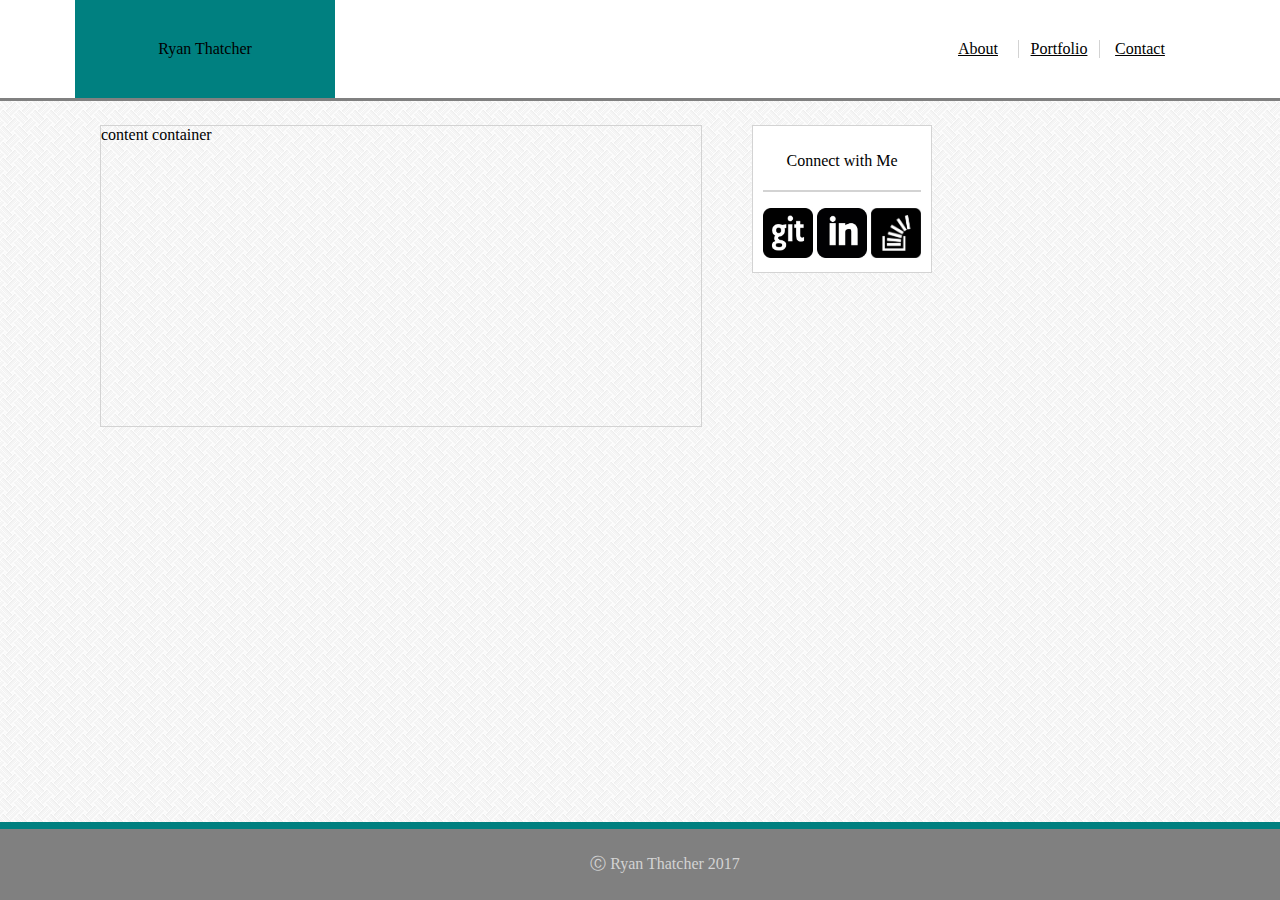
==== index.html @ bc86b04d "basic portfolio outline completed" ====
<!DOCTYPE html>
<html>
<head>
	<title>TheThatcher</title>
	<link rel="stylesheet" type="text/css" href="assets/css/style.css">
</head>
<body>
	<div class="header">
		<div id="mainName">Ryan Thatcher</div>

		<div id="navDock">
			<div class="navButton"><a href="index.html">About</a></div>
			<div class="navButton" id="portfolio"><a href="portfolio.html">Portfolio</a></div>
			<div class="navButton"> <a href="contact.html">Contact</a></div>
		</div>	
	</div>
	
	<div id="mainContainer">
		<div class="contentContainer">
			content container
		</div>

		<div class="connect">
			<p id="connectTitle">Connect with Me</p>
			<a href="https://github.com/thethatcher" target="_blank"><img src="assets/images/github.jpg" width="50px"></a>
			<a href="https://www.linkedin.com/in/ryan-thatcher-386672b1/" target="_blank"><img src="assets/images/linkedin.jpg" width="50px"></a>
			<a href="https://stackoverflow.com/users/8084167/ryan-thatcher" target="_blank"><img src="assets/images/stackoverflow.png" width="50px"></a>
		</div>
	</div>
	
	<div class="copyright">
		&#9400 Ryan Thatcher 2017
	</div>
	
</body>
</html>
---- assets/css/style.css ----
body{
	/*background-image: url(../images/straws2.gif);*/
	background-image: url("../images/straws.png");
	margin: 0px;
}

a{
	color: black;
}

.header{
	background-color: white;
	padding: 0px;
	border-width: 0px 0px 3px 0px;
	border-color: gray;
	border-style: solid;
	width: 100%;
	position: fixed;
	top: 0px;
	margin: 0px;
}

#navDock{
	float: left;
	position: fixed;
	top: 40px	;
	right: 100px;
}

#mainName{
	background-color: teal;
	padding: 40px;
	float: left;
	margin: 0px 15px 0px 75px;
	width: 180px;
	text-align: center;
}

#portfolio.navButton{
	border-width: 0px 1px 0px 1px;
	border-style: solid;
	border-color: lightgrey;
}

.navButton{
	width: 80px;
	padding: 0px;
	margin: 0px;
	text-align: center;
	float: left;
}

#mainContainer{
	clear: both;
	margin: 100px 150px 100px 75px;
}

.contentContainer{
	border-style: solid;
	border-width: 1px;
	border-color: lightgray;
	float: left;
	overflow: auto;
	width: 600px;
	height: 300px;
	margin: 25px;
}

.connect{
	border-style: solid;
	border-width: 1px;
	border-color: lightgray;
	background-color: white;
	float: left;
	margin: 25px;
	padding: 10px;
}

#connectTitle{
	border-width: 0px 0px 2px 0px;
	border-color: lightgray;
	border-style: solid;
	padding: 0px 0px 20px 0px;
	text-align: center;
}

.copyright{
	width: 100%;
	color: lightgrey;
	border-width: 7px 0px 0px 0px;
	border-style: solid;
	border-color: teal;
	padding: 25px;
	margin: 0px;
	text-align: center;
	background-color: grey;
	position: fixed;
	bottom: 0px;
}
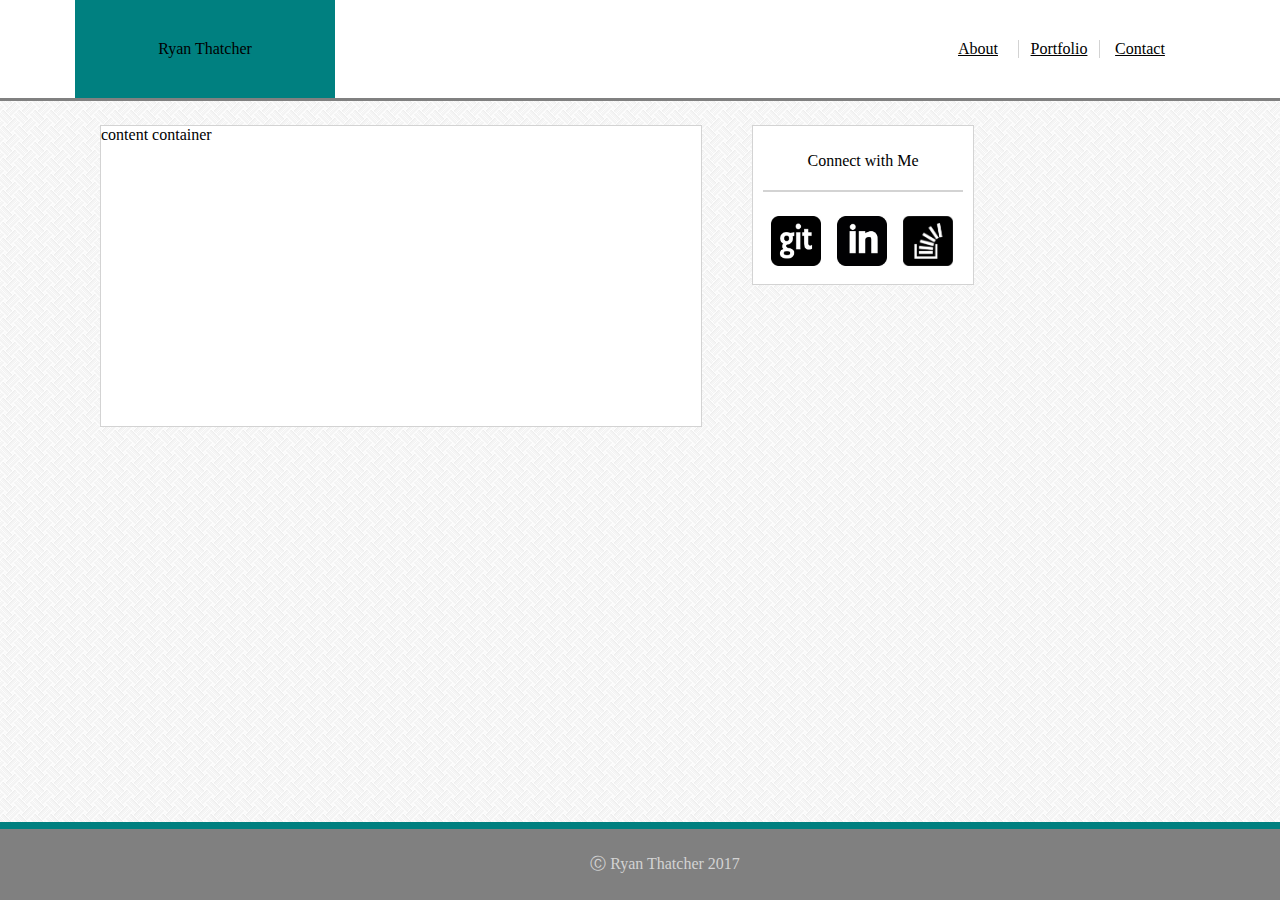
==== commit 11cbef08: "minor modifications" ====
--- a/index.html
+++ b/index.html
@@ -22,9 +22,9 @@
 
 		<div class="connect">
 			<p id="connectTitle">Connect with Me</p>
-			<a href="https://github.com/thethatcher" target="_blank"><img src="assets/images/github.jpg" width="50px"></a>
-			<a href="https://www.linkedin.com/in/ryan-thatcher-386672b1/" target="_blank"><img src="assets/images/linkedin.jpg" width="50px"></a>
-			<a href="https://stackoverflow.com/users/8084167/ryan-thatcher" target="_blank"><img src="assets/images/stackoverflow.png" width="50px"></a>
+			<a href="https://github.com/thethatcher" target="_blank"><img src="assets/images/github.jpg" width="50px" class="connectImg"></a>
+			<a href="https://www.linkedin.com/in/ryan-thatcher-386672b1/" target="_blank"><img src="assets/images/linkedin.jpg" width="50px" class="connectImg"></a>
+			<a href="https://stackoverflow.com/users/8084167/ryan-thatcher" target="_blank"><img src="assets/images/stackoverflow.png" width="50px" class="connectImg"></a>
 		</div>
 	</div>
 	
--- a/assets/css/style.css
+++ b/assets/css/style.css
@@ -64,6 +64,7 @@
 	width: 600px;
 	height: 300px;
 	margin: 25px;
+	background-color: white;  
 }
 
 .connect{
@@ -74,6 +75,7 @@
 	float: left;
 	margin: 25px;
 	padding: 10px;
+	width: 200px;
 }
 
 #connectTitle{
@@ -82,6 +84,11 @@
 	border-style: solid;
 	padding: 0px 0px 20px 0px;
 	text-align: center;
+}
+
+.connectImg{
+	float: left;
+	margin: 8px;
 }
 
 .copyright{
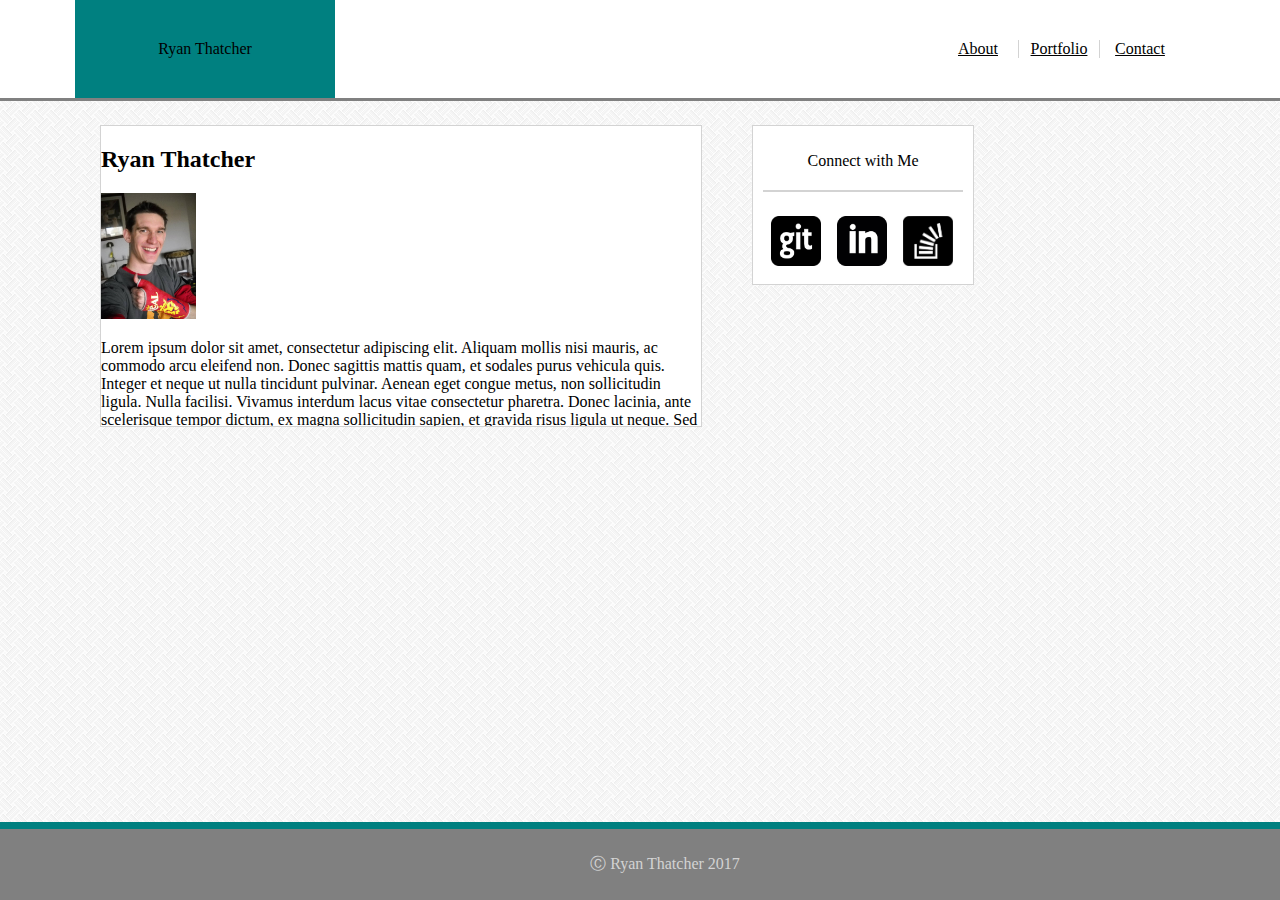
==== commit 03adc0f9: "this is a commit of updates" ====
--- a/index.html
+++ b/index.html
@@ -17,7 +17,14 @@
 	
 	<div id="mainContainer">
 		<div class="contentContainer">
-			content container
+		<h2>Ryan Thatcher</h2>
+			<img src="assets/images/Ryan.jpg" alt="image of Ryan Thatcher from chest up. He is very handsome and you should hire him now." width="95px">
+			<p>
+				Lorem ipsum dolor sit amet, consectetur adipiscing elit. Aliquam mollis nisi mauris, ac commodo arcu eleifend non. Donec sagittis mattis quam, et sodales purus vehicula quis. Integer et neque ut nulla tincidunt pulvinar. Aenean eget congue metus, non sollicitudin ligula. Nulla facilisi. Vivamus interdum lacus vitae consectetur pharetra. Donec lacinia, ante scelerisque tempor dictum, ex magna sollicitudin sapien, et gravida risus ligula ut neque. Sed id venenatis felis. Etiam ut euismod nisi. Suspendisse sagittis diam in turpis dictum efficitur. Quisque vulputate lobortis justo et aliquam.
+			</p>
+			<p>
+				Donec at gravida odio. Nullam pulvinar libero ut finibus viverra. Suspendisse nunc mauris, tincidunt a semper at, faucibus sit amet sapien. Lorem ipsum dolor sit amet, consectetur adipiscing elit. Cras lobortis facilisis neque, vel vulputate est eleifend a. Sed nec libero a erat suscipit sagittis. Nulla facilisi. In mollis lorem ac elit posuere mattis. Quisque interdum dolor est, ac luctus ante euismod eget. Nullam iaculis, mi a vestibulum feugiat, enim neque auctor est, ut fringilla sapien enim eu nisi. Fusce vel justo eu velit gravida suscipit et non ante. Pellentesque vitae feugiat orci. Integer nec metus hendrerit, congue tellus quis, congue augue. Aenean non dui porttitor, rhoncus dui sit amet, ultricies elit.
+			</p>
 		</div>
 
 		<div class="connect">
--- a/assets/css/style.css
+++ b/assets/css/style.css
@@ -55,6 +55,11 @@
 	margin: 100px 150px 100px 75px;
 }
 
+#portrait{
+	margin: 8px;
+	float: left;
+}
+
 .contentContainer{
 	border-style: solid;
 	border-width: 1px;
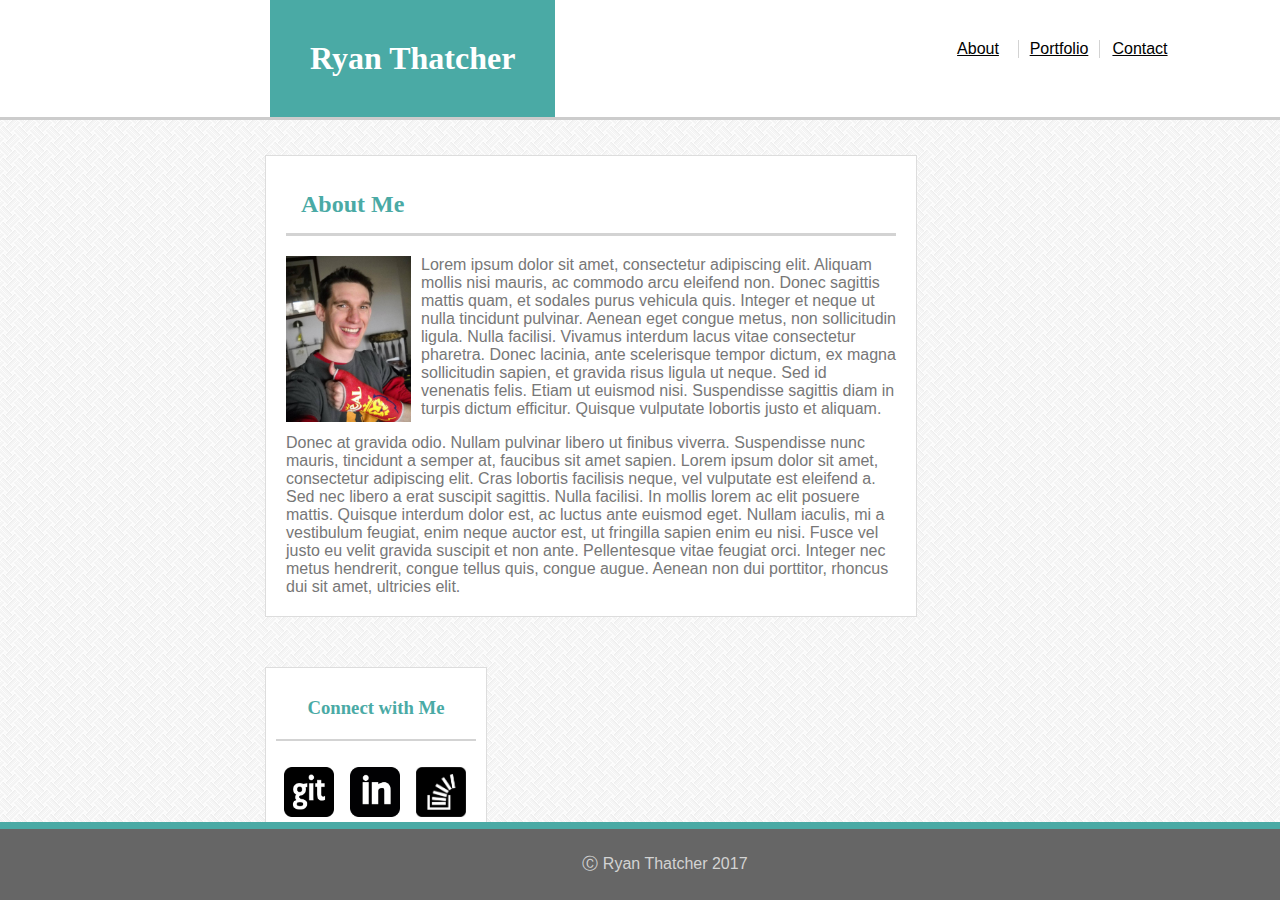
==== commit 9ec5cce2: "final main page-presumably final" ====
--- a/index.html
+++ b/index.html
@@ -6,7 +6,7 @@
 </head>
 <body>
 	<div class="header">
-		<div id="mainName">Ryan Thatcher</div>
+		<h1>Ryan Thatcher</h1>
 
 		<div id="navDock">
 			<div class="navButton"><a href="index.html">About</a></div>
@@ -17,18 +17,20 @@
 	
 	<div id="mainContainer">
 		<div class="contentContainer">
-		<h2>Ryan Thatcher</h2>
-			<img src="assets/images/Ryan.jpg" alt="image of Ryan Thatcher from chest up. He is very handsome and you should hire him now." width="95px">
-			<p>
-				Lorem ipsum dolor sit amet, consectetur adipiscing elit. Aliquam mollis nisi mauris, ac commodo arcu eleifend non. Donec sagittis mattis quam, et sodales purus vehicula quis. Integer et neque ut nulla tincidunt pulvinar. Aenean eget congue metus, non sollicitudin ligula. Nulla facilisi. Vivamus interdum lacus vitae consectetur pharetra. Donec lacinia, ante scelerisque tempor dictum, ex magna sollicitudin sapien, et gravida risus ligula ut neque. Sed id venenatis felis. Etiam ut euismod nisi. Suspendisse sagittis diam in turpis dictum efficitur. Quisque vulputate lobortis justo et aliquam.
-			</p>
-			<p>
-				Donec at gravida odio. Nullam pulvinar libero ut finibus viverra. Suspendisse nunc mauris, tincidunt a semper at, faucibus sit amet sapien. Lorem ipsum dolor sit amet, consectetur adipiscing elit. Cras lobortis facilisis neque, vel vulputate est eleifend a. Sed nec libero a erat suscipit sagittis. Nulla facilisi. In mollis lorem ac elit posuere mattis. Quisque interdum dolor est, ac luctus ante euismod eget. Nullam iaculis, mi a vestibulum feugiat, enim neque auctor est, ut fringilla sapien enim eu nisi. Fusce vel justo eu velit gravida suscipit et non ante. Pellentesque vitae feugiat orci. Integer nec metus hendrerit, congue tellus quis, congue augue. Aenean non dui porttitor, rhoncus dui sit amet, ultricies elit.
-			</p>
+			<div id="content">
+				<h2>About Me</h2>
+				<img src="assets/images/Ryan.jpg" id="portrait" alt="image of Ryan Thatcher from chest up. He is very handsome and you should hire him now." width="125px">
+				<p>
+					Lorem ipsum dolor sit amet, consectetur adipiscing elit. Aliquam mollis nisi mauris, ac commodo arcu eleifend non. Donec sagittis mattis quam, et sodales purus vehicula quis. Integer et neque ut nulla tincidunt pulvinar. Aenean eget congue metus, non sollicitudin ligula. Nulla facilisi. Vivamus interdum lacus vitae consectetur pharetra. Donec lacinia, ante scelerisque tempor dictum, ex magna sollicitudin sapien, et gravida risus ligula ut neque. Sed id venenatis felis. Etiam ut euismod nisi. Suspendisse sagittis diam in turpis dictum efficitur. Quisque vulputate lobortis justo et aliquam.
+				</p>
+				<p>
+					Donec at gravida odio. Nullam pulvinar libero ut finibus viverra. Suspendisse nunc mauris, tincidunt a semper at, faucibus sit amet sapien. Lorem ipsum dolor sit amet, consectetur adipiscing elit. Cras lobortis facilisis neque, vel vulputate est eleifend a. Sed nec libero a erat suscipit sagittis. Nulla facilisi. In mollis lorem ac elit posuere mattis. Quisque interdum dolor est, ac luctus ante euismod eget. Nullam iaculis, mi a vestibulum feugiat, enim neque auctor est, ut fringilla sapien enim eu nisi. Fusce vel justo eu velit gravida suscipit et non ante. Pellentesque vitae feugiat orci. Integer nec metus hendrerit, congue tellus quis, congue augue. Aenean non dui porttitor, rhoncus dui sit amet, ultricies elit.
+				</p>
+			</div>
 		</div>
 
 		<div class="connect">
-			<p id="connectTitle">Connect with Me</p>
+			<h3>Connect with Me</h3>
 			<a href="https://github.com/thethatcher" target="_blank"><img src="assets/images/github.jpg" width="50px" class="connectImg"></a>
 			<a href="https://www.linkedin.com/in/ryan-thatcher-386672b1/" target="_blank"><img src="assets/images/linkedin.jpg" width="50px" class="connectImg"></a>
 			<a href="https://stackoverflow.com/users/8084167/ryan-thatcher" target="_blank"><img src="assets/images/stackoverflow.png" width="50px" class="connectImg"></a>
--- a/assets/css/style.css
+++ b/assets/css/style.css
@@ -2,17 +2,52 @@
 	/*background-image: url(../images/straws2.gif);*/
 	background-image: url("../images/straws.png");
 	margin: 0px;
+	color: #777777;
+	font-family: 'Arial', 'Helvetica Neue', Helvetica, sans-serif;
+}
+
+h1{
+	background-color: #4aaaa5;
+	padding: 40px;
+	float: left;
+	margin: 0px 15px 0px 270px;
+	text-align: center;
+	font-family: 'Georgia', 'Times, Times New Roman', serif;
+	color: #ffffff;
+}
+
+h2{
+	border-style: solid;
+	border-width: 0px 0px 3px 0px;
+	border-color:lightgrey;
+	padding: 15px;
+	font-family: 'Georgia', 'Times, Times New Roman', serif;
+	color: #4aaaa5;
+}
+
+h3{
+	border-style: solid;
+	border-width: 0px 0px 2px 0px;
+	border-color: lightgray;
+	padding: 0px 0px 20px 0px;
+	text-align: center;
+	font-family: 'Georgia', 'Times, Times New Roman', serif;
+	color: #4aaaa5;
 }
 
 a{
 	color: black;
 }
 
+p{
+
+}
+
 .header{
-	background-color: white;
+	background-color: #ffffff;
 	padding: 0px;
 	border-width: 0px 0px 3px 0px;
-	border-color: gray;
+	border-color: #cccccc;
 	border-style: solid;
 	width: 100%;
 	position: fixed;
@@ -25,15 +60,6 @@
 	position: fixed;
 	top: 40px	;
 	right: 100px;
-}
-
-#mainName{
-	background-color: teal;
-	padding: 40px;
-	float: left;
-	margin: 0px 15px 0px 75px;
-	width: 180px;
-	text-align: center;
 }
 
 #portfolio.navButton{
@@ -52,43 +78,39 @@
 
 #mainContainer{
 	clear: both;
-	margin: 100px 150px 100px 75px;
+	margin: 130px 150px 100px 240px;
 }
 
 #portrait{
-	margin: 8px;
+	margin: 0px 10px 0px 0px;
 	float: left;
 }
 
 .contentContainer{
+	background-color: #ffffff;
 	border-style: solid;
 	border-width: 1px;
-	border-color: lightgray;
+	border-color: #dddddd;
 	float: left;
 	overflow: auto;
-	width: 600px;
-	height: 300px;
+	width: 650px;	
 	margin: 25px;
 	background-color: white;  
+}
+
+#content{
+	margin: 20px;
 }
 
 .connect{
 	border-style: solid;
 	border-width: 1px;
-	border-color: lightgray;
+	border-color: #dddddd;
 	background-color: white;
 	float: left;
 	margin: 25px;
 	padding: 10px;
 	width: 200px;
-}
-
-#connectTitle{
-	border-width: 0px 0px 2px 0px;
-	border-color: lightgray;
-	border-style: solid;
-	padding: 0px 0px 20px 0px;
-	text-align: center;
 }
 
 .connectImg{
@@ -98,14 +120,15 @@
 
 .copyright{
 	width: 100%;
-	color: lightgrey;
 	border-width: 7px 0px 0px 0px;
 	border-style: solid;
-	border-color: teal;
+	border-color: #4aaaa5;
+	color: lightgrey;
 	padding: 25px;
 	margin: 0px;
 	text-align: center;
-	background-color: grey;
+	background-color: #666666;
 	position: fixed;
 	bottom: 0px;
+	left: 0px;
 }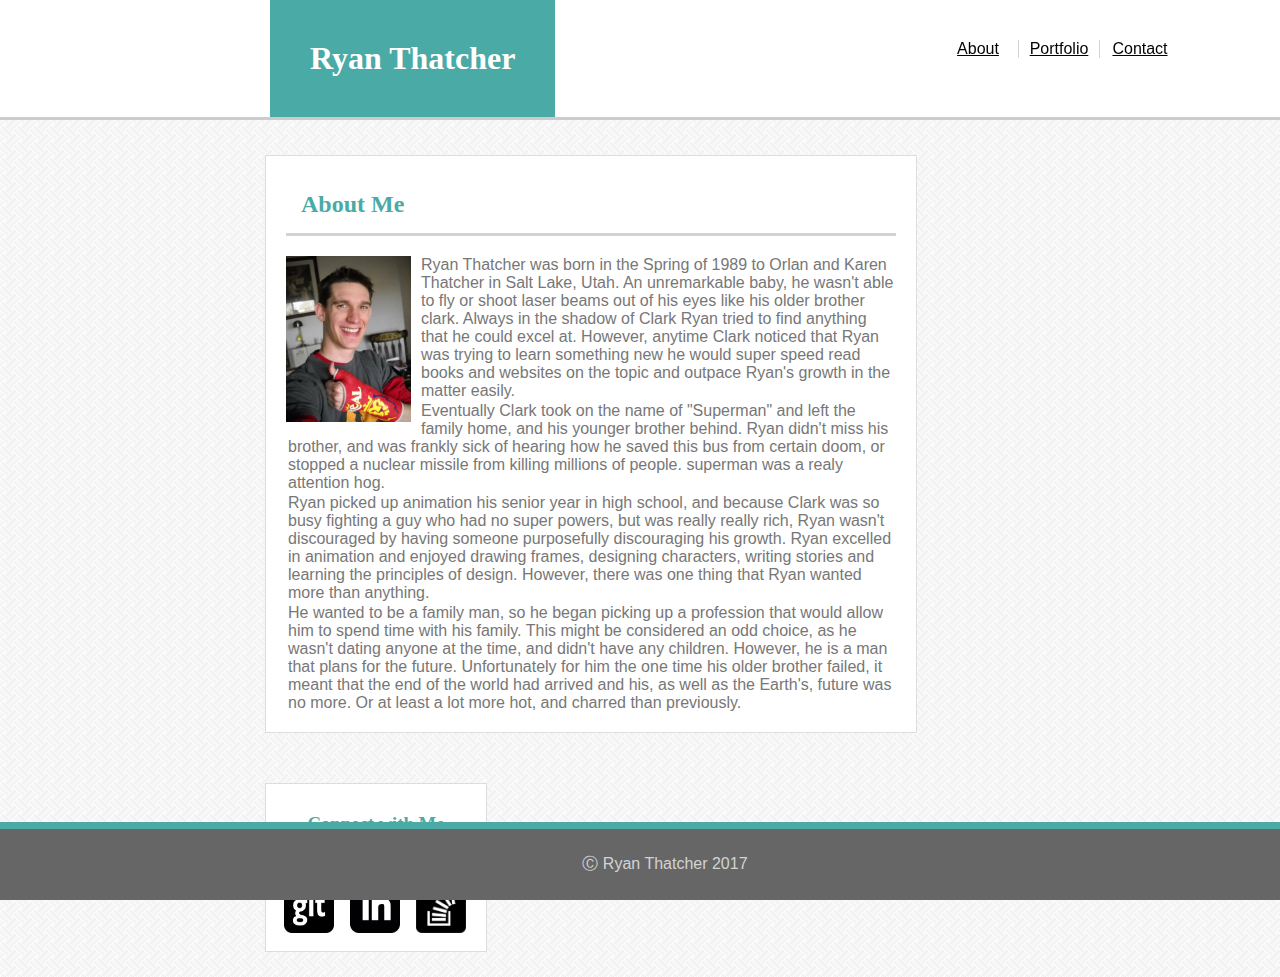
==== commit 9f620ffd: "added real-ish text to replace lorem ipsum" ====
--- a/index.html
+++ b/index.html
@@ -21,10 +21,16 @@
 				<h2>About Me</h2>
 				<img src="assets/images/Ryan.jpg" id="portrait" alt="image of Ryan Thatcher from chest up. He is very handsome and you should hire him now." width="125px">
 				<p>
-					Lorem ipsum dolor sit amet, consectetur adipiscing elit. Aliquam mollis nisi mauris, ac commodo arcu eleifend non. Donec sagittis mattis quam, et sodales purus vehicula quis. Integer et neque ut nulla tincidunt pulvinar. Aenean eget congue metus, non sollicitudin ligula. Nulla facilisi. Vivamus interdum lacus vitae consectetur pharetra. Donec lacinia, ante scelerisque tempor dictum, ex magna sollicitudin sapien, et gravida risus ligula ut neque. Sed id venenatis felis. Etiam ut euismod nisi. Suspendisse sagittis diam in turpis dictum efficitur. Quisque vulputate lobortis justo et aliquam.
+					Ryan Thatcher was born in the Spring of 1989 to Orlan and Karen Thatcher in Salt Lake, Utah. An unremarkable baby, he wasn't able to fly or shoot laser beams out of his eyes like his older brother clark. Always in the shadow of Clark Ryan tried to find anything that he could excel at. However, anytime Clark noticed that Ryan was trying to learn something new he would super speed read books and websites on the topic and outpace Ryan's growth in the matter easily. 
 				</p>
 				<p>
-					Donec at gravida odio. Nullam pulvinar libero ut finibus viverra. Suspendisse nunc mauris, tincidunt a semper at, faucibus sit amet sapien. Lorem ipsum dolor sit amet, consectetur adipiscing elit. Cras lobortis facilisis neque, vel vulputate est eleifend a. Sed nec libero a erat suscipit sagittis. Nulla facilisi. In mollis lorem ac elit posuere mattis. Quisque interdum dolor est, ac luctus ante euismod eget. Nullam iaculis, mi a vestibulum feugiat, enim neque auctor est, ut fringilla sapien enim eu nisi. Fusce vel justo eu velit gravida suscipit et non ante. Pellentesque vitae feugiat orci. Integer nec metus hendrerit, congue tellus quis, congue augue. Aenean non dui porttitor, rhoncus dui sit amet, ultricies elit.
+					Eventually Clark took on the name of "Superman" and left the family home, and his younger brother behind. Ryan didn't miss his brother, and was frankly sick of hearing how he saved this bus from certain doom, or stopped a nuclear missile from killing millions of people. superman was a realy attention hog. 
+				</p>
+				<p>
+					Ryan picked up animation his senior year in high school, and because Clark was so busy fighting a guy who had no super powers, but was really really rich, Ryan wasn't discouraged by having someone purposefully discouraging his growth. Ryan excelled in animation and enjoyed drawing frames, designing characters, writing stories and learning the principles of design. However, there was one thing that Ryan wanted more than anything. 
+				</p>
+				<p>
+					He wanted to be a family man, so he began picking up a profession that would allow him to spend time with his family. This might be considered an odd choice, as he wasn't dating anyone at the time, and didn't have any children. However, he is a man that plans for the future. Unfortunately for him the one time his older brother failed, it meant that the end of the world had arrived and his, as well as the Earth's, future was no more. Or at least a lot more hot, and charred than previously. 
 				</p>
 			</div>
 		</div>
--- a/assets/css/style.css
+++ b/assets/css/style.css
@@ -40,7 +40,7 @@
 }
 
 p{
-
+	margin: 2px;
 }
 
 .header{
@@ -100,6 +100,8 @@
 
 #content{
 	margin: 20px;
+/*	border-style: solid;
+	border-width: 1px;*/
 }
 
 .connect{
@@ -131,4 +133,46 @@
 	position: fixed;
 	bottom: 0px;
 	left: 0px;
+}
+
+.inputBox{
+	width: 98%;
+	margin: 0px ;
+	padding: 4px;
+	color: lightgrey;
+}
+
+#msgBox{
+	width: 99%;
+	height: 150px;
+	margin: 0px;
+}
+
+#submitBtn{
+	background-color: #4aaaa5;
+	color: #ffffff;
+	font-size: 20px;
+	padding: 5px 20px 5px 20px;
+}
+
+.port{
+	float: left;
+	width: 250px;
+	margin: 25px 25px 0px 25px;
+}
+
+.portImg{
+
+}
+
+.ribbon{
+	color: #ffffff;
+	background-color: #4aaaa5;
+	text-align: center;
+	font-size: 18px;
+	padding: 10px 0px 10px 0px;
+	margin: 0px;
+	width: 100%;
+	position: relative;
+	bottom: 54px;
 }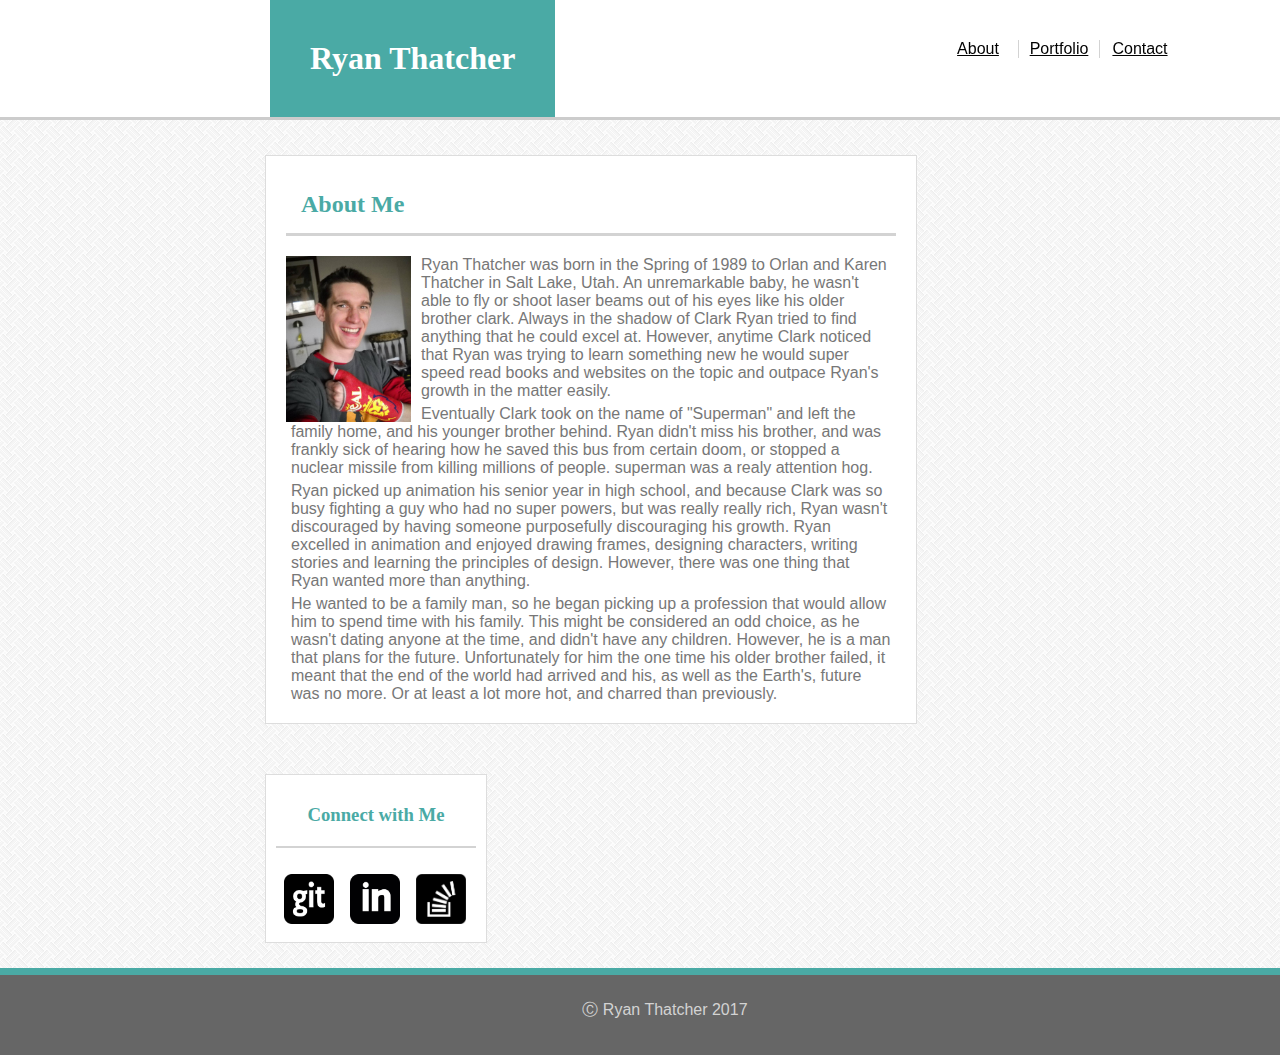
==== commit 3b72b96b: "adding media query" ====
--- a/index.html
+++ b/index.html
@@ -5,47 +5,48 @@
 	<link rel="stylesheet" type="text/css" href="assets/css/style.css">
 </head>
 <body>
-	<div class="header">
-		<h1>Ryan Thatcher</h1>
+	<div id="container">
+		<div class="header">
+			<h1>Ryan Thatcher</h1>
 
-		<div id="navDock">
-			<div class="navButton"><a href="index.html">About</a></div>
-			<div class="navButton" id="portfolio"><a href="portfolio.html">Portfolio</a></div>
-			<div class="navButton"> <a href="contact.html">Contact</a></div>
-		</div>	
-	</div>
-	
-	<div id="mainContainer">
-		<div class="contentContainer">
-			<div id="content">
-				<h2>About Me</h2>
-				<img src="assets/images/Ryan.jpg" id="portrait" alt="image of Ryan Thatcher from chest up. He is very handsome and you should hire him now." width="125px">
-				<p>
-					Ryan Thatcher was born in the Spring of 1989 to Orlan and Karen Thatcher in Salt Lake, Utah. An unremarkable baby, he wasn't able to fly or shoot laser beams out of his eyes like his older brother clark. Always in the shadow of Clark Ryan tried to find anything that he could excel at. However, anytime Clark noticed that Ryan was trying to learn something new he would super speed read books and websites on the topic and outpace Ryan's growth in the matter easily. 
-				</p>
-				<p>
-					Eventually Clark took on the name of "Superman" and left the family home, and his younger brother behind. Ryan didn't miss his brother, and was frankly sick of hearing how he saved this bus from certain doom, or stopped a nuclear missile from killing millions of people. superman was a realy attention hog. 
-				</p>
-				<p>
-					Ryan picked up animation his senior year in high school, and because Clark was so busy fighting a guy who had no super powers, but was really really rich, Ryan wasn't discouraged by having someone purposefully discouraging his growth. Ryan excelled in animation and enjoyed drawing frames, designing characters, writing stories and learning the principles of design. However, there was one thing that Ryan wanted more than anything. 
-				</p>
-				<p>
-					He wanted to be a family man, so he began picking up a profession that would allow him to spend time with his family. This might be considered an odd choice, as he wasn't dating anyone at the time, and didn't have any children. However, he is a man that plans for the future. Unfortunately for him the one time his older brother failed, it meant that the end of the world had arrived and his, as well as the Earth's, future was no more. Or at least a lot more hot, and charred than previously. 
-				</p>
+			<div id="navDock">
+				<div class="navButton"><a href="index.html">About</a></div>
+				<div class="navButton" id="portfolio"><a href="portfolio.html">Portfolio</a></div>
+				<div class="navButton"> <a href="contact.html">Contact</a></div>
+			</div>	
+		</div>
+		
+		<div id="mainContainer">
+			<div class="contentContainer">
+				<div id="content">
+					<h2>About Me</h2>
+					<img src="assets/images/Ryan.jpg" id="portrait" alt="image of Ryan Thatcher from chest up. He is very handsome and you should hire him now." width="125px">
+					<p>
+						Ryan Thatcher was born in the Spring of 1989 to Orlan and Karen Thatcher in Salt Lake, Utah. An unremarkable baby, he wasn't able to fly or shoot laser beams out of his eyes like his older brother clark. Always in the shadow of Clark Ryan tried to find anything that he could excel at. However, anytime Clark noticed that Ryan was trying to learn something new he would super speed read books and websites on the topic and outpace Ryan's growth in the matter easily. 
+					</p>
+					<p>
+						Eventually Clark took on the name of "Superman" and left the family home, and his younger brother behind. Ryan didn't miss his brother, and was frankly sick of hearing how he saved this bus from certain doom, or stopped a nuclear missile from killing millions of people. superman was a realy attention hog. 
+					</p>
+					<p>
+						Ryan picked up animation his senior year in high school, and because Clark was so busy fighting a guy who had no super powers, but was really really rich, Ryan wasn't discouraged by having someone purposefully discouraging his growth. Ryan excelled in animation and enjoyed drawing frames, designing characters, writing stories and learning the principles of design. However, there was one thing that Ryan wanted more than anything. 
+					</p>
+					<p>
+						He wanted to be a family man, so he began picking up a profession that would allow him to spend time with his family. This might be considered an odd choice, as he wasn't dating anyone at the time, and didn't have any children. However, he is a man that plans for the future. Unfortunately for him the one time his older brother failed, it meant that the end of the world had arrived and his, as well as the Earth's, future was no more. Or at least a lot more hot, and charred than previously. 
+					</p>
+				</div>
+			</div>
+
+			<div class="connect">
+				<h3>Connect with Me</h3>
+				<a href="https://github.com/thethatcher" target="_blank"><img src="assets/images/github.jpg" width="50px" class="connectImg"></a>
+				<a href="https://www.linkedin.com/in/ryan-thatcher-386672b1/" target="_blank"><img src="assets/images/linkedin.jpg" width="50px" class="connectImg"></a>
+				<a href="https://stackoverflow.com/users/8084167/ryan-thatcher" target="_blank"><img src="assets/images/stackoverflow.png" width="50px" class="connectImg"></a>
 			</div>
 		</div>
-
-		<div class="connect">
-			<h3>Connect with Me</h3>
-			<a href="https://github.com/thethatcher" target="_blank"><img src="assets/images/github.jpg" width="50px" class="connectImg"></a>
-			<a href="https://www.linkedin.com/in/ryan-thatcher-386672b1/" target="_blank"><img src="assets/images/linkedin.jpg" width="50px" class="connectImg"></a>
-			<a href="https://stackoverflow.com/users/8084167/ryan-thatcher" target="_blank"><img src="assets/images/stackoverflow.png" width="50px" class="connectImg"></a>
+		
+		<div class="copyright">
+			&#9400 Ryan Thatcher 2017
 		</div>
 	</div>
-	
-	<div class="copyright">
-		&#9400 Ryan Thatcher 2017
-	</div>
-	
 </body>
 </html>--- a/assets/css/style.css
+++ b/assets/css/style.css
@@ -1,9 +1,14 @@
+/*html{
+	height: 100%;
+}*/
+
 body{
 	/*background-image: url(../images/straws2.gif);*/
 	background-image: url("../images/straws.png");
 	margin: 0px;
 	color: #777777;
 	font-family: 'Arial', 'Helvetica Neue', Helvetica, sans-serif;
+	height: 100%;
 }
 
 h1{
@@ -40,7 +45,12 @@
 }
 
 p{
-	margin: 2px;
+	margin: 5px;
+}
+
+#container{
+	min-height: 100%;
+	position: relative;
 }
 
 .header{
@@ -53,6 +63,7 @@
 	position: fixed;
 	top: 0px;
 	margin: 0px;
+	z-index: 500;
 }
 
 #navDock{
@@ -94,8 +105,7 @@
 	float: left;
 	overflow: auto;
 	width: 650px;	
-	margin: 25px;
-	background-color: white;  
+	margin: 25px; 
 }
 
 #content{
@@ -122,6 +132,7 @@
 
 .copyright{
 	width: 100%;
+	height: 30px;
 	border-width: 7px 0px 0px 0px;
 	border-style: solid;
 	border-color: #4aaaa5;
@@ -130,9 +141,9 @@
 	margin: 0px;
 	text-align: center;
 	background-color: #666666;
-	position: fixed;
+	position: relative;
 	bottom: 0px;
-	left: 0px;
+	clear: both;
 }
 
 .inputBox{
@@ -162,7 +173,7 @@
 }
 
 .portImg{
-
+	z-index: 400;
 }
 
 .ribbon{
@@ -175,4 +186,35 @@
 	width: 100%;
 	position: relative;
 	bottom: 54px;
+	z-index: 401;
+}
+
+@media only screen and (max-width: 700px){
+	body{
+		font-size: 12px;
+	}
+
+	h1{
+		font-size: 16px;
+		margin-left: 50px;
+	}
+	h2{
+		font-size: 14px;
+	}
+	h3{
+		font-size: 13px;
+	}
+	.connectImg{
+		width: 50px;
+	}
+	.copyright{
+		padding: 5px;
+	}
+	#mainContainer{
+		margin-left: 20px;
+	}
+
+	.contentContainer{
+		max-width: 550px
+	}
 }